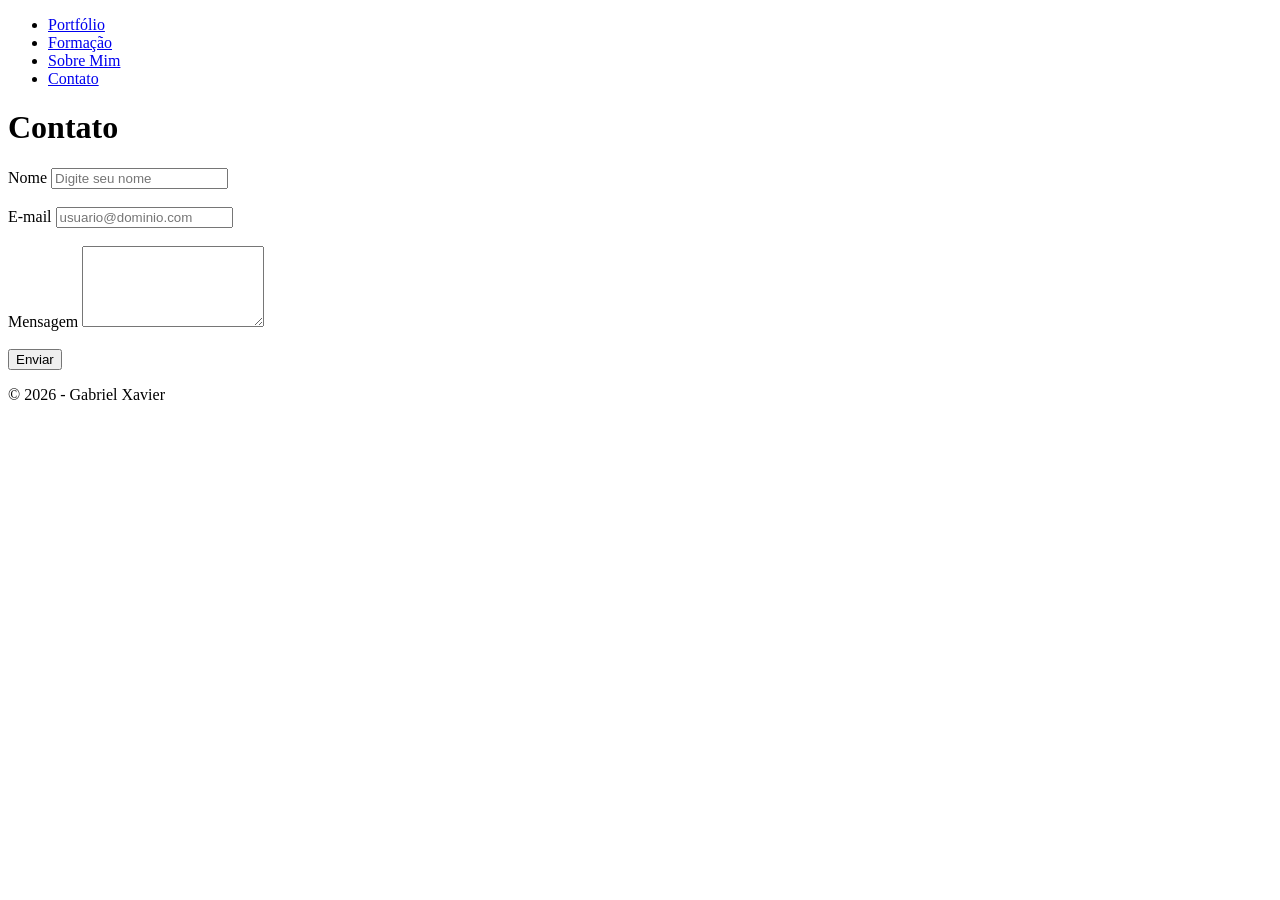
==== contato.html @ 9b91ca67 "Primeiro upload do site" ====
<!DOCTYPE html>
<html lang="pt-br">

<head>
<meta charset="UTF-8">
<meta name="viewport" content="width=device-width, initial-scale=1.0">

<title>Contato</title>

<link rel="stylesheet" href="css/style.css">

</head>

<body>

<header>
<nav>
<ul>
<li><a href="index.html">Portfólio</a></li>
<li><a href="formacao.html">Formação</a></li>
<li><a href="sobre.html">Sobre Mim</a></li>
<li><a href="contato.html">Contato</a></li>
</ul>
</nav>
</header>

<div class="container">

<h1>Contato</h1>

<form id="formContato">

<label for="nome">Nome</label>
<input
type="text"
id="nome"
placeholder="Digite seu nome">

<br><br>

<label for="email">E-mail</label>
<input
type="email"
id="email"
placeholder="usuario@dominio.com">

<br><br>

<label for="mensagem">Mensagem</label>
<textarea
id="mensagem"
rows="5">
</textarea>

<br><br>

<button type="submit">
Enviar
</button>

</form>

</div>

<script src="js/script.js"></script>

<footer>
<p>© 2026 - Gabriel Xavier</p>
</footer>

</body>
</html>
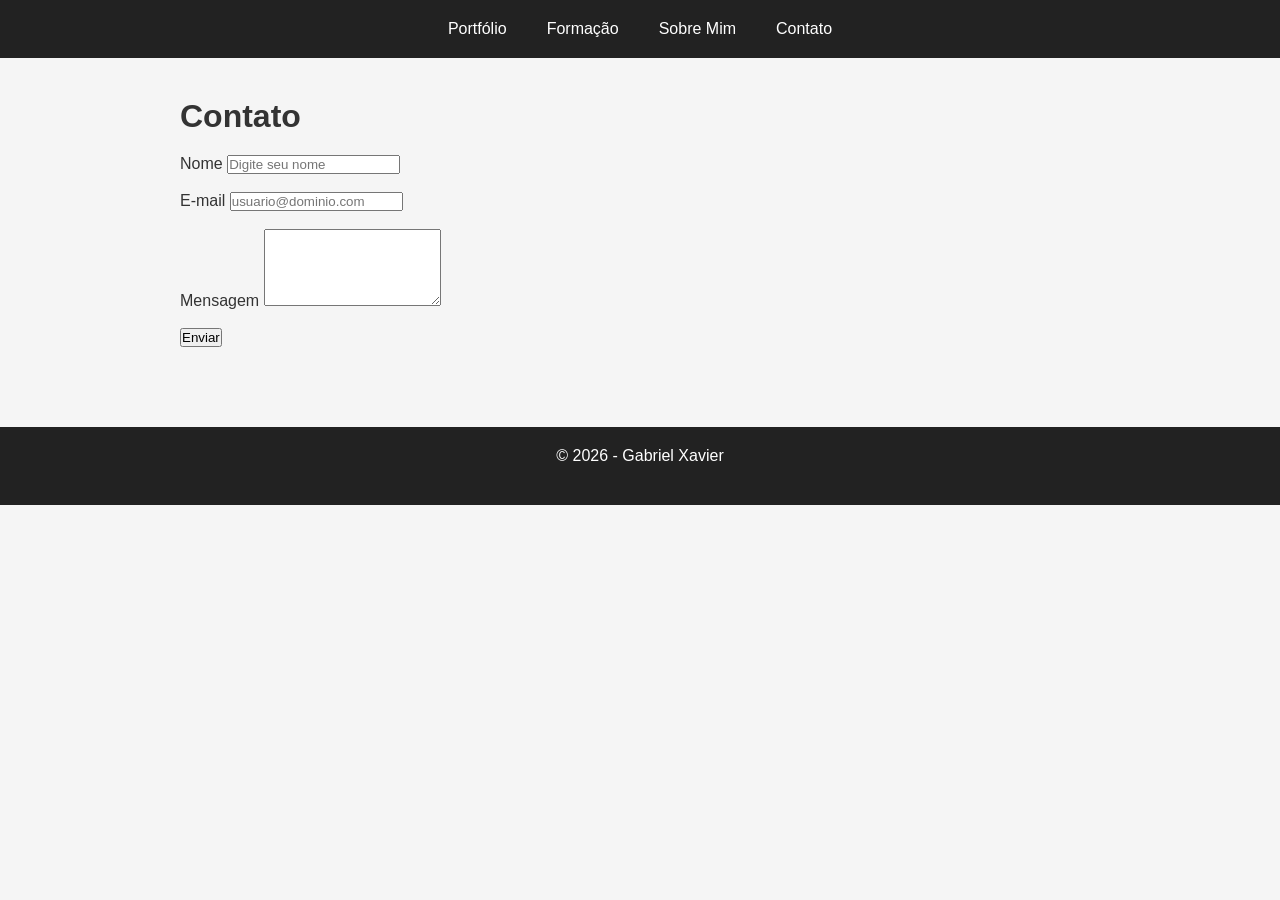
==== commit 952f4b4d: "Caminho do CSS" ====
--- a/contato.html
+++ b/contato.html
@@ -7,7 +7,7 @@
 
 <title>Contato</title>
 
-<link rel="stylesheet" href="css/style.css">
+<link rel="stylesheet" href="./Css/style.css">
 
 </head>
 
--- a/Css/style.css
+++ b/Css/style.css
@@ -0,0 +1,163 @@
+* {
+    margin: 0;
+    padding: 0;
+    box-sizing: border-box;
+    font-family: Arial, sans-serif;
+}
+
+body {
+    background-color: #f5f5f5;
+    color: #333;
+}
+
+header {
+    background-color: #222;
+    padding: 20px;
+}
+
+nav ul {
+    display: flex;
+    justify-content: center;
+    list-style: none;
+}
+
+nav ul li {
+    margin: 0 20px;
+}
+
+nav a {
+    color: white;
+    text-decoration: none;
+}
+
+nav a:hover {
+    color: #4da6ff;
+}
+
+.container {
+    max-width: 1000px;
+    margin: auto;
+    padding: 40px;
+}
+
+h1 {
+    margin-bottom: 20px;
+}
+
+footer {
+    text-align: center;
+    padding: 20px;
+    background-color: #222;
+    color: white;
+    margin-top: 40px;
+}
+.sobre {
+    display: flex;
+
+    align-items: center;
+
+    gap: 40px;
+
+    flex-wrap: wrap;
+}
+
+.foto-perfil {
+    width: 220px;
+
+    height: 220px;
+
+    object-fit: cover;
+
+    border-radius: 50%;
+}
+
+.texto {
+    flex: 1;
+}
+p {
+    margin-bottom: 20px;
+}
+.redes {
+    margin-top: 20px;
+
+    display: flex;
+
+    gap: 15px;
+
+    flex-wrap: wrap;
+}
+
+.redes a {
+    text-decoration: none;
+
+    background-color: #222;
+
+    color: white;
+
+    padding: 10px 20px;
+
+    border-radius: 8px;
+
+    transition: 0.3s;
+}
+
+.redes a:hover {
+    background-color: #4da6ff;
+}
+.portfolio {
+    display: flex;
+
+    gap: 30px;
+
+    flex-wrap: wrap;
+
+    margin-top: 30px;
+}
+
+.projeto {
+    width: 320px;
+
+    background: white;
+
+    border-radius: 10px;
+
+    overflow: hidden;
+
+    box-shadow: 0 2px 10px rgba(0,0,0,0.1);
+}
+
+.projeto img {
+    width: 100%;
+
+    height: 180px;
+
+    object-fit: cover;
+}
+
+.projeto h2 {
+    padding: 15px 15px 10px;
+}
+
+.projeto p {
+    padding: 0 15px 15px;
+}
+
+.projeto a {
+    display: inline-block;
+
+    margin: 0 15px 20px;
+
+    text-decoration: none;
+
+    background: #222;
+
+    color: white;
+
+    padding: 10px 16px;
+
+    border-radius: 8px;
+}
+
+.projeto a:hover {
+    background: #4da6ff;
+}
